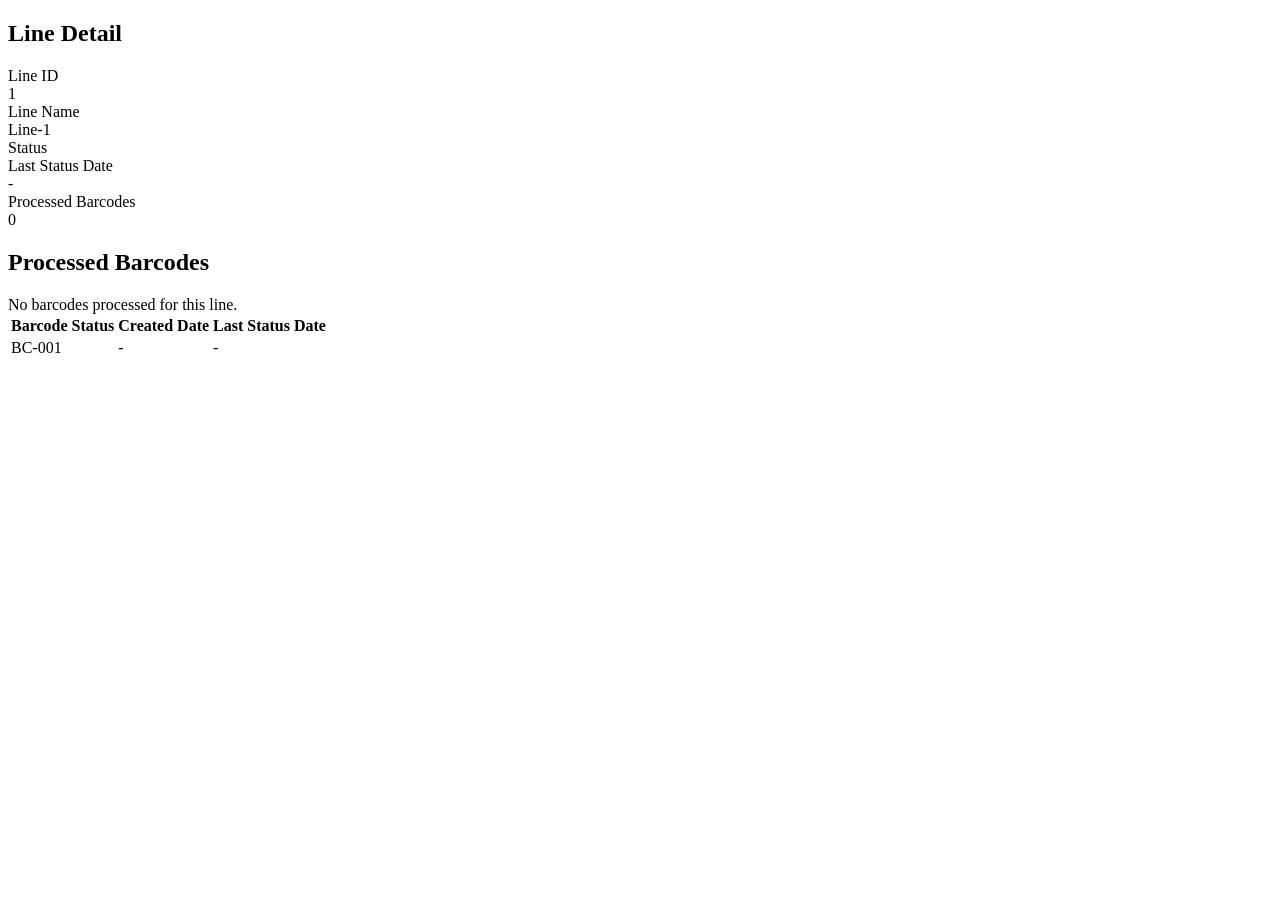
==== src/main/resources/templates/dashboard/line-detail.html @ 5856334f "Initial commit" ====
<!DOCTYPE html>
<html xmlns:th="http://www.thymeleaf.org">
<head th:replace="~{fragments/head :: head('Line Detail')}"></head>
<body class="app-body">
<div class="app-shell">
    <div th:replace="~{fragments/layout :: back-lines}"></div>
    <header th:replace="~{fragments/layout :: header('Line information and processed barcodes')}"></header>

    <div class="panel-card mb-4">
        <h2 th:text="'Line ' + ${line.lineId} + ' — ' + ${line.lineName}">Line Detail</h2>
        <div class="line-meta">
            <div class="meta-item">
                <div class="label">Line ID</div>
                <div class="value" th:text="${line.lineId}">1</div>
            </div>
            <div class="meta-item">
                <div class="label">Line Name</div>
                <div class="value" th:text="${line.lineName}">Line-1</div>
            </div>
            <div class="meta-item">
                <div class="label">Status</div>
                <div class="value"><span th:replace="~{fragments/layout :: status-badge(${line.status})}"></span></div>
            </div>
            <div class="meta-item">
                <div class="label">Last Status Date</div>
                <div class="value" th:text="${line.statusDate != null ? #temporals.format(line.statusDate, 'yyyy-MM-dd HH:mm:ss') : '-'}">-</div>
            </div>
            <div class="meta-item">
                <div class="label">Processed Barcodes</div>
                <div class="value" th:text="${line.barcodes.size()}">0</div>
            </div>
        </div>
    </div>

    <div class="panel-card">
        <h2>Processed Barcodes</h2>
        <div th:if="${line.barcodes.isEmpty()}" class="empty-state">No barcodes processed for this line.</div>
        <div th:unless="${line.barcodes.isEmpty()}" class="table-scroll">
            <table class="table-modern">
                <thead>
                <tr>
                    <th>Barcode</th>
                    <th>Status</th>
                    <th>Created Date</th>
                    <th>Last Status Date</th>
                </tr>
                </thead>
                <tbody>
                <tr th:each="barcode : ${line.barcodes}">
                    <td th:text="${barcode.barcode}">BC-001</td>
                    <td><span th:replace="~{fragments/layout :: status-badge(${barcode.status})}"></span></td>
                    <td th:text="${barcode.creDate != null ? #temporals.format(barcode.creDate, 'yyyy-MM-dd HH:mm:ss') : '-'}">-</td>
                    <td th:text="${barcode.lastStatusDate != null ? #temporals.format(barcode.lastStatusDate, 'yyyy-MM-dd HH:mm:ss') : '-'}">-</td>
                </tr>
                </tbody>
            </table>
        </div>
    </div>
</div>
</body>
</html>
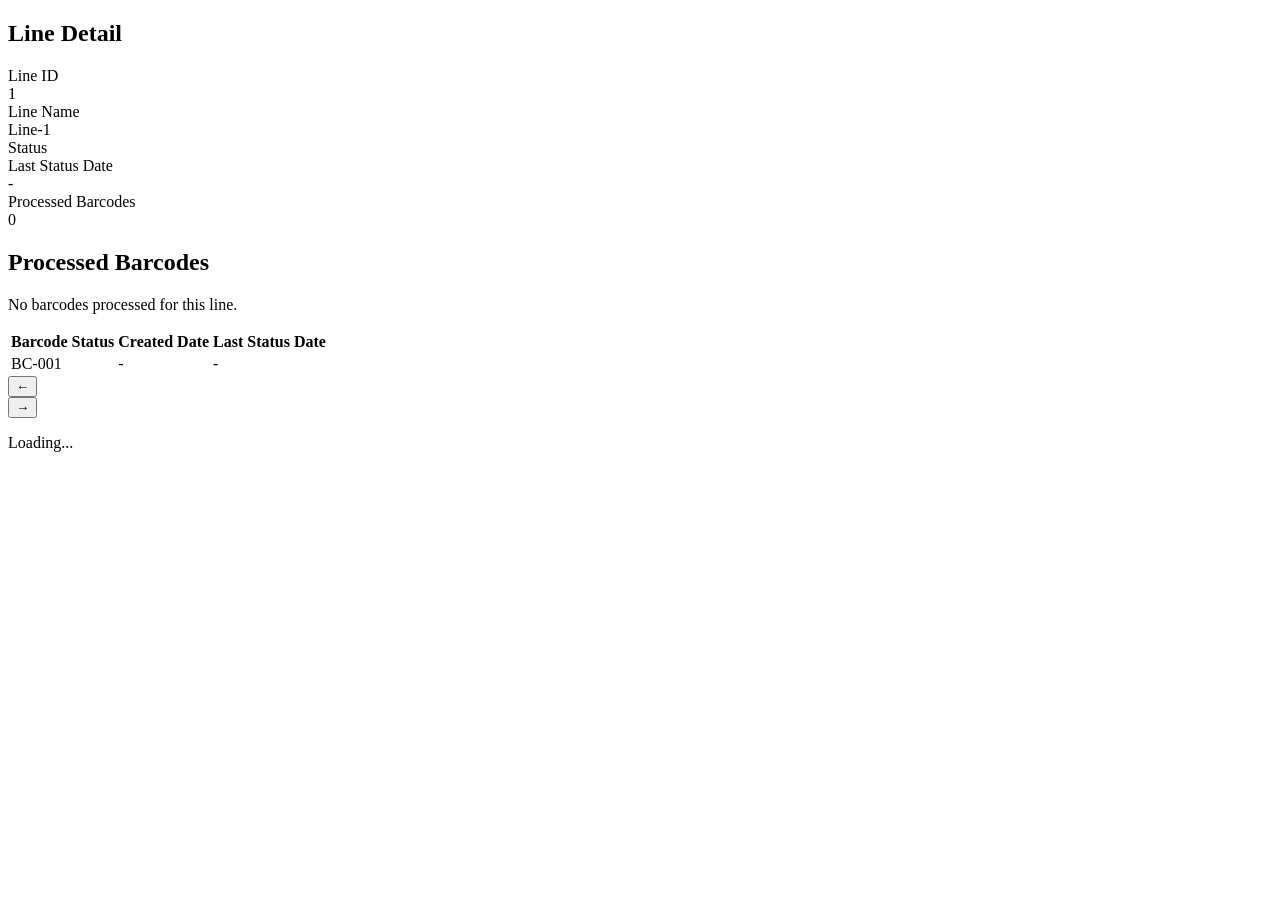
==== commit 6d3679ad: "Add lazy loading and pagination for line barcodes # Conflicts: #	README.md" ====
--- a/src/main/resources/templates/dashboard/line-detail.html
+++ b/src/main/resources/templates/dashboard/line-detail.html
@@ -27,35 +27,55 @@
             </div>
             <div class="meta-item">
                 <div class="label">Processed Barcodes</div>
-                <div class="value" th:text="${line.barcodes.size()}">0</div>
+                <div class="value" th:text="${line.barcodeCount}">0</div>
             </div>
         </div>
     </div>
 
-    <div class="panel-card">
+    <div class="panel-card"
+         id="barcode-panel"
+         th:attr="data-fetch-url=@{/dashboard/lines/{id}/barcodes(id=${line.lineId})}"
+         data-show-line-column="false"
+         data-column-count="4"
+         th:data-page-size="${barcodePageSize}"
+         th:data-total-pages="${totalPages}"
+         th:data-current-page="${currentPage}"
+         th:data-total-elements="${line.barcodeCount}">
         <h2>Processed Barcodes</h2>
-        <div th:if="${line.barcodes.isEmpty()}" class="empty-state">No barcodes processed for this line.</div>
-        <div th:unless="${line.barcodes.isEmpty()}" class="table-scroll">
-            <table class="table-modern">
-                <thead>
-                <tr>
-                    <th>Barcode</th>
-                    <th>Status</th>
-                    <th>Created Date</th>
-                    <th>Last Status Date</th>
-                </tr>
-                </thead>
-                <tbody>
-                <tr th:each="barcode : ${line.barcodes}">
-                    <td th:text="${barcode.barcode}">BC-001</td>
-                    <td><span th:replace="~{fragments/layout :: status-badge(${barcode.status})}"></span></td>
-                    <td th:text="${barcode.creDate != null ? #temporals.format(barcode.creDate, 'yyyy-MM-dd HH:mm:ss') : '-'}">-</td>
-                    <td th:text="${barcode.lastStatusDate != null ? #temporals.format(barcode.lastStatusDate, 'yyyy-MM-dd HH:mm:ss') : '-'}">-</td>
-                </tr>
-                </tbody>
-            </table>
+        <div th:if="${line.barcodeCount == 0}" class="empty-state">No barcodes processed for this line.</div>
+        <div th:unless="${line.barcodeCount == 0}">
+            <p id="pagination-info" class="pagination-info"></p>
+            <div class="table-scroll">
+                <table class="table-modern">
+                    <thead>
+                    <tr>
+                        <th>Barcode</th>
+                        <th>Status</th>
+                        <th>Created Date</th>
+                        <th>Last Status Date</th>
+                    </tr>
+                    </thead>
+                    <tbody id="barcode-table-body">
+                    <tr th:each="barcode : ${line.barcodes}">
+                        <td th:text="${barcode.barcode}">BC-001</td>
+                        <td><span th:replace="~{fragments/layout :: status-badge(${barcode.status})}"></span></td>
+                        <td th:text="${barcode.creDate != null ? #temporals.format(barcode.creDate, 'yyyy-MM-dd HH:mm:ss') : '-'}">-</td>
+                        <td th:text="${barcode.lastStatusDate != null ? #temporals.format(barcode.lastStatusDate, 'yyyy-MM-dd HH:mm:ss') : '-'}">-</td>
+                    </tr>
+                    </tbody>
+                </table>
+            </div>
+            <div class="pagination-wrap" th:classappend="${totalPages <= 1} ? ' d-none' : ''">
+                <nav class="pagination-nav" aria-label="Barcode pagination">
+                    <button type="button" id="page-prev" class="pagination-btn pagination-arrow" aria-label="Previous page">←</button>
+                    <div id="pagination-pages" class="pagination-pages"></div>
+                    <button type="button" id="page-next" class="pagination-btn pagination-arrow" aria-label="Next page">→</button>
+                </nav>
+            </div>
+            <p id="pagination-loading" class="pagination-loading d-none">Loading...</p>
         </div>
     </div>
 </div>
+<script th:src="@{/js/barcode-pagination.js}"></script>
 </body>
 </html>
